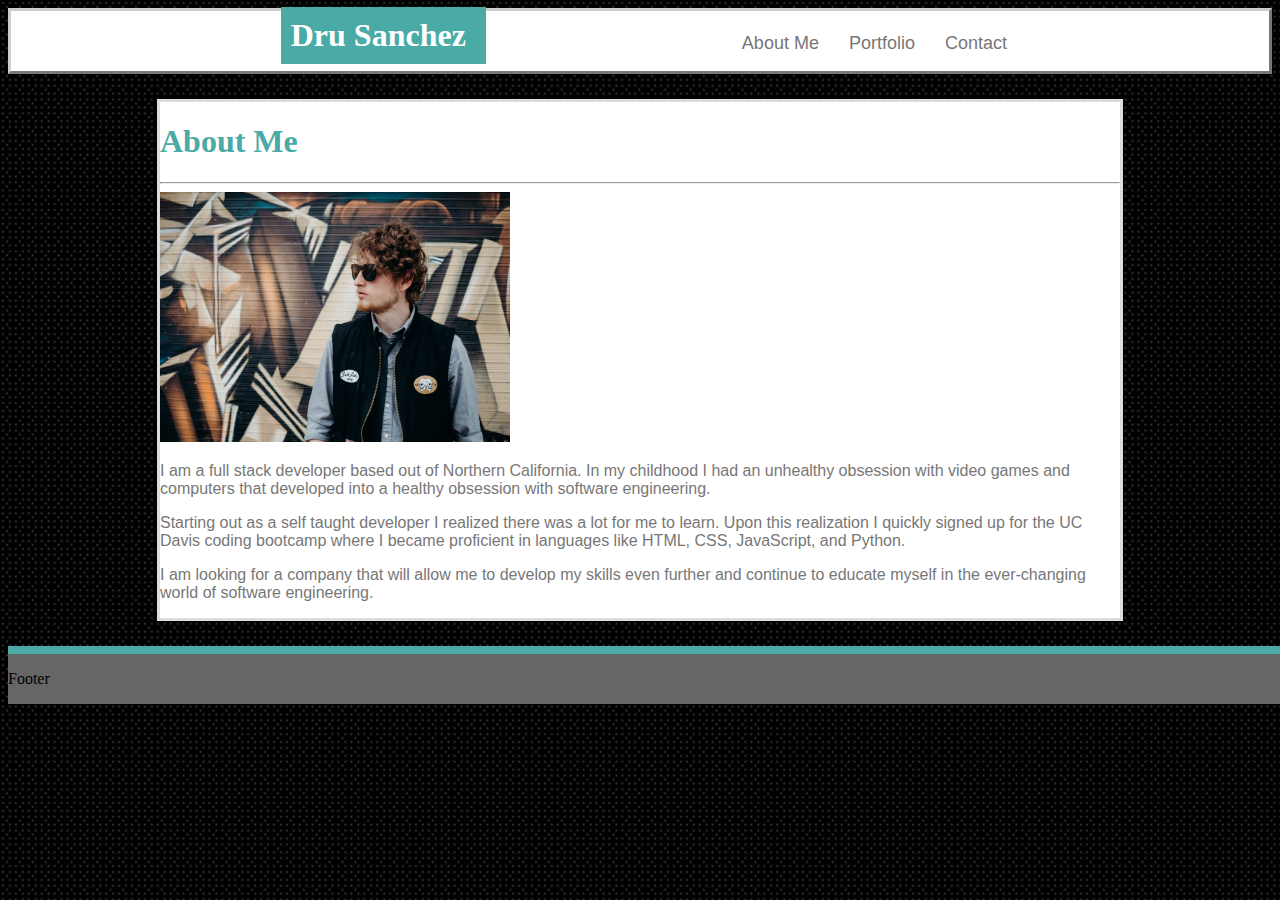
==== Index.html @ f3f40e8c "test" ====
<!DOCTYPE html>
<html lang="en">

<head>
    <meta charset="UTF-8">
    <meta name="viewport" content="width=device-width, initial-scale=1.0">
    <meta http-equiv="X-UA-Compatible" content="ie=edge">
    <title>About Me</title>
    <link rel="stylesheet" type="text/css" href="assets/css/style.css">
</head>

<body>
    <H1 class="header">Dru Sanchez</H1>
    <div class="navbar">
        <li class="nav">
        <li><a class="navbarText" href="contact.html">Contact</a></li>
        <li><a class="navbarText" href="portfolio.html">Portfolio</a></li>
        <li><a class="navbarText" href="index.html">About Me</a></li>


        </li>



    </div>
    <div class="mainHeader">

    </div>
    <div class="mainContent">
        <h1 class="mainContentHeader">About Me</h1>
        <hr class="line">
        <img class="image" src="assets/images/Profile.jpg" alt="hot stuff">
        <div class="mainText">
            <p>I am a full stack developer based out of Northern California. In my childhood I had an unhealthy
                obsession
                with
                video games and computers that developed into a healthy obsession with software engineering.</p>
            <p>Starting out as a self taught developer I realized there was a lot for me to learn. Upon this realization
                I
                quickly signed up for the UC Davis coding bootcamp where I became proficient in languages like HTML,
                CSS,
                JavaScript, and Python.</p>

            <p>I am looking for a company that will allow me to develop my skills even further and continue to educate
                myself in
                the ever-changing world of software engineering.

            </p>
        </div>
    </div>
    <footer class="footer">
    <p class="footerText">Footer</p>
</footer>
</body>



</html>
---- assets/css/style.css ----
body {
    background-image: url(../images/5-dots.png)
}

.header {
    background-color: #4aaaa5;
    color: #ffffff;
    width: 185px;
    float: left;
    margin: 1%;
    padding: .8%;
    position: relative;
    left: 260px;
    bottom: 14px;
}

.mainHeader {
    background-color: #ffffff;
    border-style: outset;
    border-color: #cccccc;
    margin: auto;
    padding: 30px;

}

.footer{
    background-color: #666666;
    
    padding: 0px;
    align-content: center;
    margin-bottom: 0px;
    border-top: 8px solid;
    border-color: #4aaaa5;
    position: absolute;
    display: flex;
    align-items: center;
    width: 100%;
}

.mainContent {
    background-color: #ffffff;
    border-style: solid;
    border-color: #dddddd;
    width: 960px;
    flex-wrap: wrap;
    color: #777777;
    margin-top: 25px;
    margin-left: auto;
    margin-right: auto;
    padding-top: 0px;
    margin-bottom: 25px;
        
}

.image {
    height: 250px;
    width: 350px;
    align-content: left;
    
}

.navbar {
    list-style-type: none;
    margin-right: 200px;
    padding: 0;
    float: right;
    display: inline-block;


}

.mainContentHeader {
    color: #4aaaa5;
}

.line {
    color: #dddddd;

}

.navbarText {
    font-family: 'Arial', 'Helvetica Neue', Helvetica, sans-serif;
    color: #777777;
    text-decoration: none;
    font-size: large;

}

.nav{
    list-style-type:none;
margin:0;
padding:0;
position:relative;
display:inline-block;

}

li {
    float: right;
    display: inline-block;
    position: relative;
    right: 50px;
    top: 10px;
    padding: 15px;
}

.rightBorder {
    border-right: solid #cccccc;
}

.footerText { 
    float: center;
    text-align: center;
}

.mainText {
    font-family: 'Arial', 'Helvetica Neue', Helvetica, sans-serif;
    vertical-align: right;
}

.container {
    position: relative;
    text-align: center;
    color: white;
    display: flex;
    flex-flow: row wrap;
    flex-basis: 12%;
  }

  .portfolioBanner {
      position: absolute;
      text-align: center;
      background-color: #4aaaa5;

  }

.portfolioImage {
    height: 120px;
    width: 150px;
    display: flex;
    padding: 5px;
    margin: auto;
}

.message {    
    width: 900px;
    height: 90px;
    color: #cccccc;
}

.notes {
    width: 900px;
    color: #cccccc;
}

.submit {
    background-color: #4aaaa5;
    color: #ffffff;
    height: 40px;
    width: 70px;
    text-align: center;
}
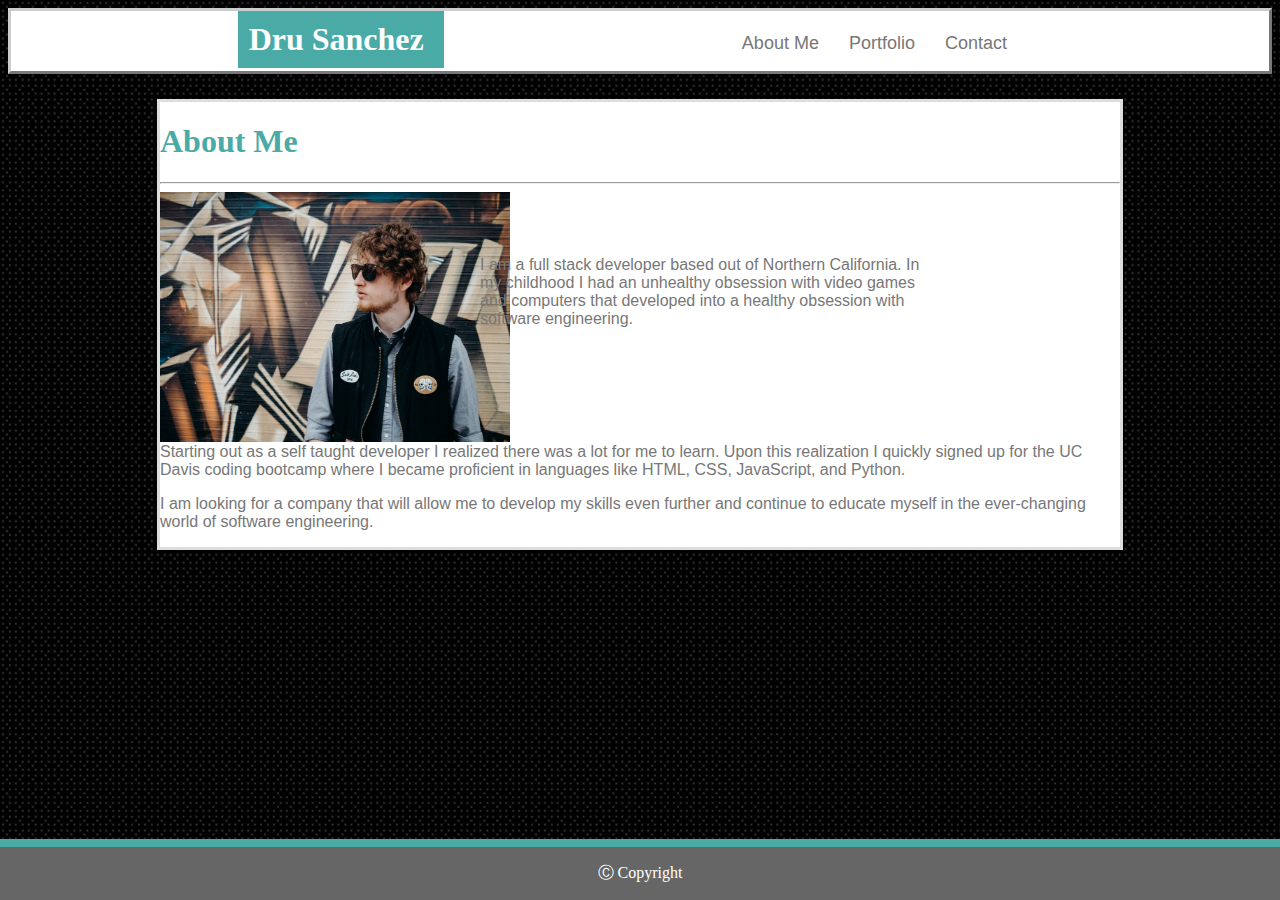
==== commit 688a2539: "dayUpdate" ====
--- a/Index.html
+++ b/Index.html
@@ -10,8 +10,9 @@
 </head>
 
 <body>
+    <!--Top Bar with info-->
     <H1 class="header">Dru Sanchez</H1>
-    <div class="navbar">
+    <nav class="navbar">
         <li class="nav">
         <li><a class="navbarText" href="contact.html">Contact</a></li>
         <li><a class="navbarText" href="portfolio.html">Portfolio</a></li>
@@ -22,19 +23,22 @@
 
 
 
-    </div>
+    </nav>
+
+
     <div class="mainHeader">
 
     </div>
+    <!--Main content section of my page-->
     <div class="mainContent">
         <h1 class="mainContentHeader">About Me</h1>
         <hr class="line">
-        <img class="image" src="assets/images/Profile.jpg" alt="hot stuff">
-        <div class="mainText">
-            <p>I am a full stack developer based out of Northern California. In my childhood I had an unhealthy
+        <img class="image" src="assets/images/Profile.jpg" alt="hot stuff"><p class="topParagraph">I am a full stack developer based out of Northern California. In my childhood I had an unhealthy
                 obsession
                 with
                 video games and computers that developed into a healthy obsession with software engineering.</p>
+        <div class="mainText">
+            
             <p>Starting out as a self taught developer I realized there was a lot for me to learn. Upon this realization
                 I
                 quickly signed up for the UC Davis coding bootcamp where I became proficient in languages like HTML,
@@ -48,8 +52,9 @@
             </p>
         </div>
     </div>
+    <!--busted ass footer won't work-->
     <footer class="footer">
-    <p class="footerText">Footer</p>
+    <p class="footerText">&#9400 Copyright</p>
 </footer>
 </body>
 
--- a/assets/css/style.css
+++ b/assets/css/style.css
@@ -7,11 +7,12 @@
     color: #ffffff;
     width: 185px;
     float: left;
-    margin: 1%;
+    margin-left: 18%;
+    
+    margin-top: .2%;
     padding: .8%;
-    position: relative;
-    left: 260px;
-    bottom: 14px;
+    position: absolute;
+    
 }
 
 .mainHeader {
@@ -28,11 +29,12 @@
     
     padding: 0px;
     align-content: center;
-    margin-bottom: 0px;
+    left: 0;
+    bottom: 0;
     border-top: 8px solid;
     border-color: #4aaaa5;
-    position: absolute;
-    display: flex;
+    position: fixed;
+    
     align-items: center;
     width: 100%;
 }
@@ -56,6 +58,7 @@
     height: 250px;
     width: 350px;
     align-content: left;
+    float: left;
     
 }
 
@@ -87,11 +90,12 @@
 }
 
 .nav{
-    list-style-type:none;
+list-style-type: none;
 margin:0;
 padding:0;
 position:relative;
 display:inline-block;
+
 
 }
 
@@ -102,6 +106,7 @@
     right: 50px;
     top: 10px;
     padding: 15px;
+    
 }
 
 .rightBorder {
@@ -111,11 +116,13 @@
 .footerText { 
     float: center;
     text-align: center;
+    color: #ffffff;
 }
 
 .mainText {
     font-family: 'Arial', 'Helvetica Neue', Helvetica, sans-serif;
     vertical-align: right;
+    margin-top: 27%;
 }
 
 .container {
@@ -135,11 +142,28 @@
   }
 
 .portfolioImage {
+    position: relative;
     height: 120px;
     width: 150px;
     display: flex;
     padding: 5px;
     margin: auto;
+}
+
+.pic2 {
+    right: 10px;
+}
+
+.pic3 {
+    bottom : 10px;
+}
+
+.pic4 {
+
+}
+
+.pic5{
+    
 }
 
 .message {    
@@ -159,4 +183,23 @@
     height: 40px;
     width: 70px;
     text-align: center;
-}+}
+
+.topParagraph{
+    position: absolute;
+    display: flex;
+    flex-flow: right;
+    width: 35%;
+    height: 25%;
+    margin: auto;
+    margin-top: 5%;
+    margin-left: 25%;
+    margin-bottom: auto;
+    font-family: 'Arial', 'Helvetica Neue', Helvetica, sans-serif;
+}
+
+.contactText {
+    font-family: 'Arial', 'Helvetica Neue', Helvetica, sans-serif;
+    vertical-align: right;
+}
+    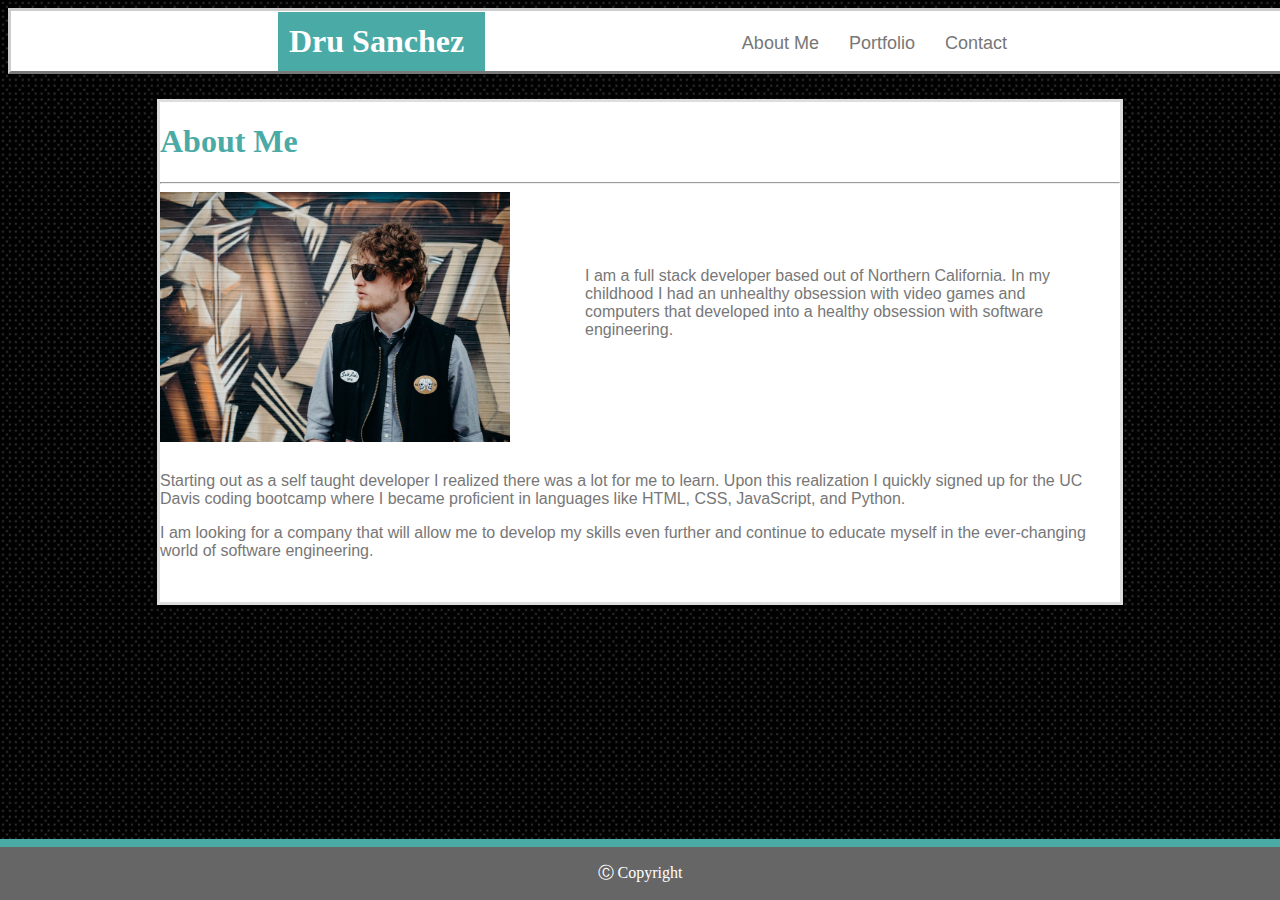
==== commit af99ad3a: "CSS Improvements" ====
--- a/Index.html
+++ b/Index.html
@@ -5,6 +5,7 @@
     <meta charset="UTF-8">
     <meta name="viewport" content="width=device-width, initial-scale=1.0">
     <meta http-equiv="X-UA-Compatible" content="ie=edge">
+    <meta http-equiv="refresh" content="3" >
     <title>About Me</title>
     <link rel="stylesheet" type="text/css" href="assets/css/style.css">
 </head>
@@ -33,12 +34,14 @@
     <div class="mainContent">
         <h1 class="mainContentHeader">About Me</h1>
         <hr class="line">
-        <img class="image" src="assets/images/Profile.jpg" alt="hot stuff"><p class="topParagraph">I am a full stack developer based out of Northern California. In my childhood I had an unhealthy
-                obsession
-                with
-                video games and computers that developed into a healthy obsession with software engineering.</p>
+        <img class="image" src="assets/images/Profile.jpg" alt="hot stuff">
+        <p class="topParagraph">I am a full stack developer based out of Northern California. In my childhood I had an
+            unhealthy
+            obsession
+            with
+            video games and computers that developed into a healthy obsession with software engineering.</p>
         <div class="mainText">
-            
+
             <p>Starting out as a self taught developer I realized there was a lot for me to learn. Upon this realization
                 I
                 quickly signed up for the UC Davis coding bootcamp where I became proficient in languages like HTML,
@@ -54,8 +57,8 @@
     </div>
     <!--busted ass footer won't work-->
     <footer class="footer">
-    <p class="footerText">&#9400 Copyright</p>
-</footer>
+        <p class="footerText">&#9400 Copyright</p>
+    </footer>
 </body>
 
 
--- a/assets/css/style.css
+++ b/assets/css/style.css
@@ -7,10 +7,9 @@
     color: #ffffff;
     width: 185px;
     float: left;
-    margin-left: 18%;
-    
-    margin-top: .2%;
-    padding: .8%;
+    margin-left: 270px;
+    margin-top: 3.5px;
+    padding: 11px;
     position: absolute;
     
 }
@@ -21,6 +20,7 @@
     border-color: #cccccc;
     margin: auto;
     padding: 30px;
+    width: 1450px;
 
 }
 
@@ -44,6 +44,7 @@
     border-style: solid;
     border-color: #dddddd;
     width: 960px;
+    height: 500px;
     flex-wrap: wrap;
     color: #777777;
     margin-top: 25px;
@@ -122,12 +123,14 @@
 .mainText {
     font-family: 'Arial', 'Helvetica Neue', Helvetica, sans-serif;
     vertical-align: right;
-    margin-top: 27%;
+    margin-top: 30%;
 }
 
 .container {
-    position: relative;
+    position: absolute;
     text-align: center;
+    margin: auto;
+    width: 960px;
     color: white;
     display: flex;
     flex-flow: row wrap;
@@ -139,31 +142,85 @@
       text-align: center;
       background-color: #4aaaa5;
 
+
+  }
+
+  .banner1 {
+      float: left;
+      left: 245px;
+      width: 150px;
+      top: 75px;
+  }
+
+  .banner2 {
+      float: left;
+      left: 445px;
+      width: 150px;
+      top: 75px;
+
+  }
+
+  .banner3 {
+      float: left;
+      left: 245px;
+      width: 150px;
+      top: 275px;
+
+  }
+
+  .banner4 {
+      float: left;
+      left: 445px;
+      width: 150px;
+      top: 275px;
+  }
+
+  .banner5 {
+      float: left;
+      left: 245px;
+      width: 150px;
+      top: 475px;
   }
 
 .portfolioImage {
-    position: relative;
-    height: 120px;
-    width: 150px;
-    display: flex;
+    position: absolute;
+    height: 120px;
+    width: 150px;
     padding: 5px;
-    margin: auto;
+    margin-left: 25%;
+    align-items: center;
+    float: left;
 }
 
 .pic2 {
-    right: 10px;
+    float: left;
+    left: 200px;
+    height: 120px;
+    width: 150px;
 }
 
 .pic3 {
-    bottom : 10px;
+    float: left;
+    top: 200px;
+    height: 120px;
+    width: 150px;
 }
 
 .pic4 {
+    float: left;
+    top: 200px;
+    left: 200px;
+    height: 120px;
+    width: 150px;
 
 }
 
 .pic5{
-    
+    float: left;
+    top: 400px;
+    height: 120px;
+    width: 150px;
+
 }
 
 .message {    
@@ -187,13 +244,10 @@
 
 .topParagraph{
     position: absolute;
-    display: flex;
-    flex-flow: right;
-    width: 35%;
-    height: 25%;
-    margin: auto;
-    margin-top: 5%;
-    margin-left: 25%;
+    width: 475px;
+    height: 20px;
+    margin-top: 75px;
+    margin-left: 425px;
     margin-bottom: auto;
     font-family: 'Arial', 'Helvetica Neue', Helvetica, sans-serif;
 }
@@ -202,4 +256,24 @@
     font-family: 'Arial', 'Helvetica Neue', Helvetica, sans-serif;
     vertical-align: right;
 }
-    +    
+.mainContentPortfolio {
+    background-color: #ffffff;
+    border-style: solid;
+    border-color: #dddddd;
+    width: 960px;
+    height: 700px;
+    flex-wrap: wrap;
+    color: #777777;
+    margin-top: 25px;
+    margin-left: auto;
+    margin-right: auto;
+    padding-top: 0px;
+    margin-bottom: 25px;
+        
+}
+
+.bottomParagraph {
+    font-family: 'Arial', 'Helvetica Neue', Helvetica, sans-serif;
+    margin-top: 20px;
+}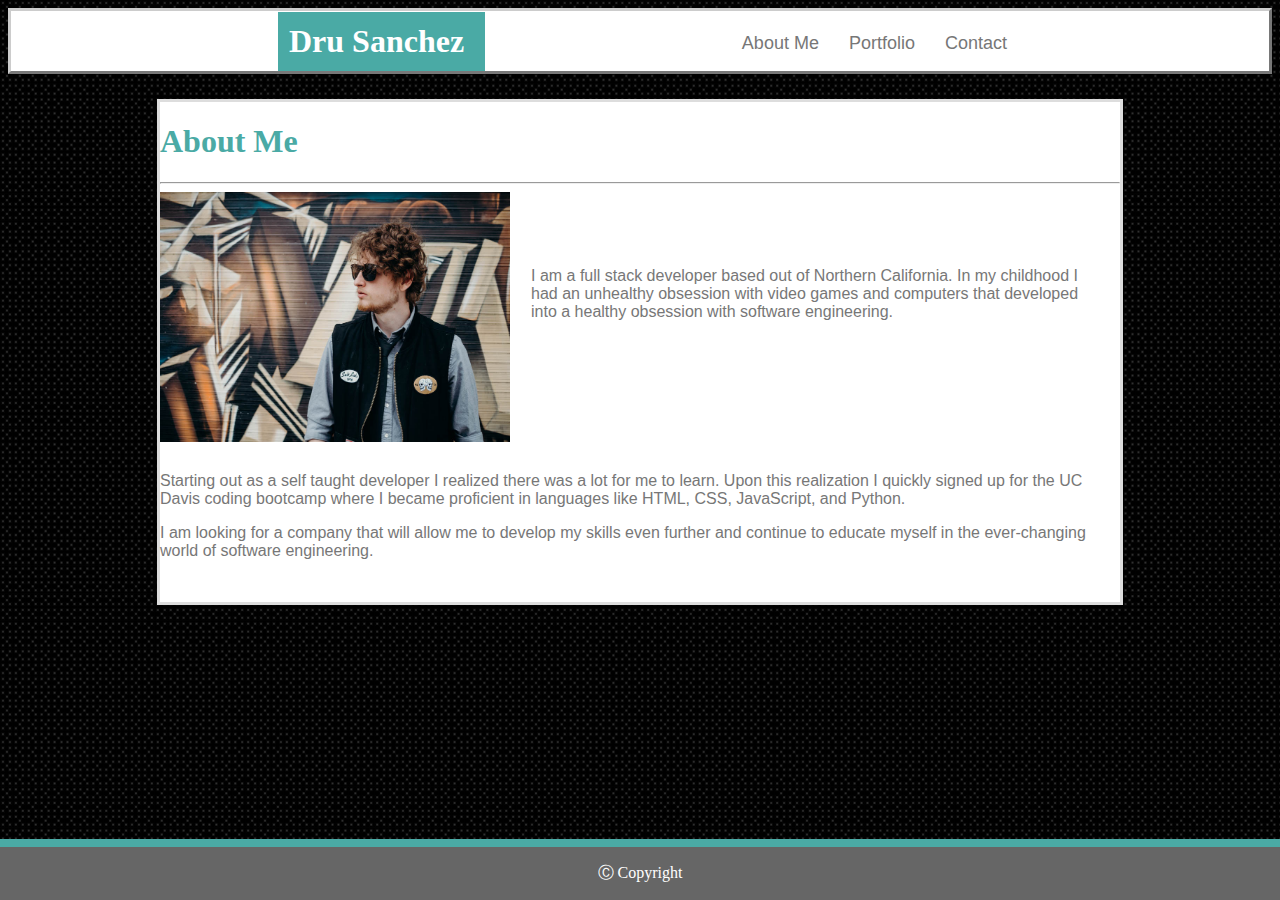
==== commit 657a38fc: "Minor Bug Fixes" ====
--- a/Index.html
+++ b/Index.html
@@ -5,7 +5,7 @@
     <meta charset="UTF-8">
     <meta name="viewport" content="width=device-width, initial-scale=1.0">
     <meta http-equiv="X-UA-Compatible" content="ie=edge">
-    <meta http-equiv="refresh" content="3" >
+    <!-- <meta http-equiv="refresh" content="3" > -->
     <title>About Me</title>
     <link rel="stylesheet" type="text/css" href="assets/css/style.css">
 </head>
@@ -40,7 +40,7 @@
             obsession
             with
             video games and computers that developed into a healthy obsession with software engineering.</p>
-        <div class="mainText">
+        <div class="mainText ">
 
             <p>Starting out as a self taught developer I realized there was a lot for me to learn. Upon this realization
                 I
--- a/assets/css/style.css
+++ b/assets/css/style.css
@@ -20,7 +20,7 @@
     border-color: #cccccc;
     margin: auto;
     padding: 30px;
-    width: 1450px;
+    
 
 }
 
@@ -244,10 +244,10 @@
 
 .topParagraph{
     position: absolute;
-    width: 475px;
+    width: 548px;
     height: 20px;
     margin-top: 75px;
-    margin-left: 425px;
+    margin-left: 371px;
     margin-bottom: auto;
     font-family: 'Arial', 'Helvetica Neue', Helvetica, sans-serif;
 }
@@ -273,7 +273,3 @@
         
 }
 
-.bottomParagraph {
-    font-family: 'Arial', 'Helvetica Neue', Helvetica, sans-serif;
-    margin-top: 20px;
-}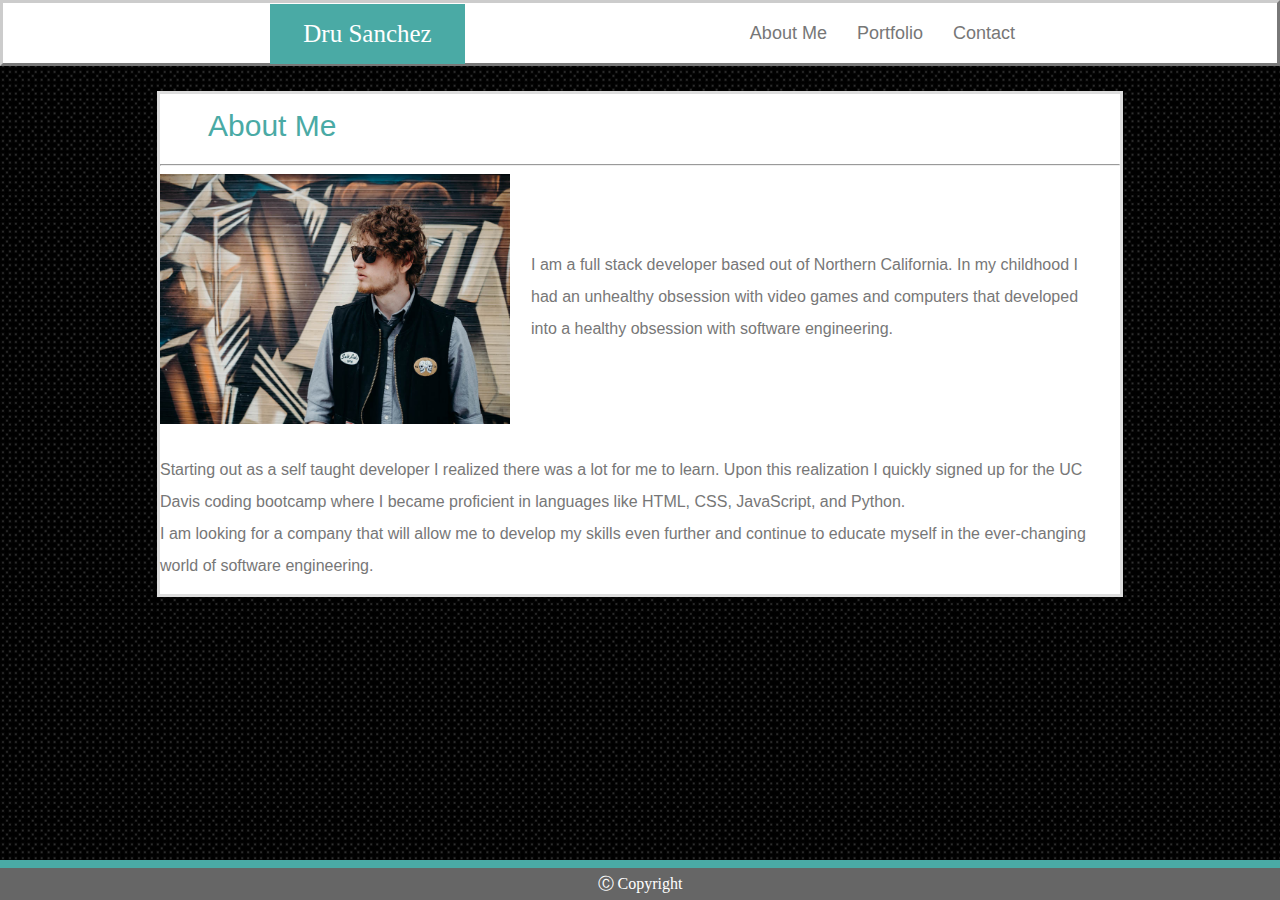
==== commit dde24e6a: "CSS reset" ====
--- a/Index.html
+++ b/Index.html
@@ -7,6 +7,7 @@
     <meta http-equiv="X-UA-Compatible" content="ie=edge">
     <!-- <meta http-equiv="refresh" content="3" > -->
     <title>About Me</title>
+    <link rel="stylesheet" type="text/css" href="assets/css/reset.css">
     <link rel="stylesheet" type="text/css" href="assets/css/style.css">
 </head>
 
--- a/assets/css/style.css
+++ b/assets/css/style.css
@@ -1,5 +1,6 @@
 body {
-    background-image: url(../images/5-dots.png)
+    background-image: url(../images/5-dots.png);
+    line-height: 2;
 }
 
 .header {
@@ -9,8 +10,10 @@
     float: left;
     margin-left: 270px;
     margin-top: 3.5px;
-    padding: 11px;
-    position: absolute;
+    padding: 5px;
+    position: absolute;
+    font-size: 25px;
+    text-align: center;
     
 }
 
@@ -18,6 +21,7 @@
     background-color: #ffffff;
     border-style: outset;
     border-color: #cccccc;
+    border-width: 3px;
     margin: auto;
     padding: 30px;
     
@@ -32,7 +36,8 @@
     left: 0;
     bottom: 0;
     border-top: 8px solid;
-    border-color: #4aaaa5;
+    border-color: #4aaaa5; 
+
     position: fixed;
     
     align-items: center;
@@ -43,6 +48,7 @@
     background-color: #ffffff;
     border-style: solid;
     border-color: #dddddd;
+    border-width: 3px;
     width: 960px;
     height: 500px;
     flex-wrap: wrap;
@@ -66,6 +72,7 @@
 .navbar {
     list-style-type: none;
     margin-right: 200px;
+    margin-bottom: 5%;
     padding: 0;
     float: right;
     display: inline-block;
@@ -75,6 +82,10 @@
 
 .mainContentHeader {
     color: #4aaaa5;
+    font-size: 30px;
+    margin-top: 2px;
+    margin-left: 5%;
+    font-family: 'Arial', 'Helvetica Neue', Helvetica, sans-serif;
 }
 
 .line {
@@ -88,6 +99,11 @@
     text-decoration: none;
     font-size: large;
 
+}
+
+.navbarText :hover {
+    color: #ffffff;
+    background-color: #4Aaaa5;
 }
 
 .nav{
@@ -98,6 +114,7 @@
 display:inline-block;
 
 
+
 }
 
 li {
@@ -105,13 +122,14 @@
     display: inline-block;
     position: relative;
     right: 50px;
-    top: 10px;
+    top: 0px;
     padding: 15px;
     
 }
 
 .rightBorder {
     border-right: solid #cccccc;
+    border-width: 3px;
 }
 
 .footerText { 
@@ -261,6 +279,7 @@
     background-color: #ffffff;
     border-style: solid;
     border-color: #dddddd;
+    border-width: 3px;
     width: 960px;
     height: 700px;
     flex-wrap: wrap;
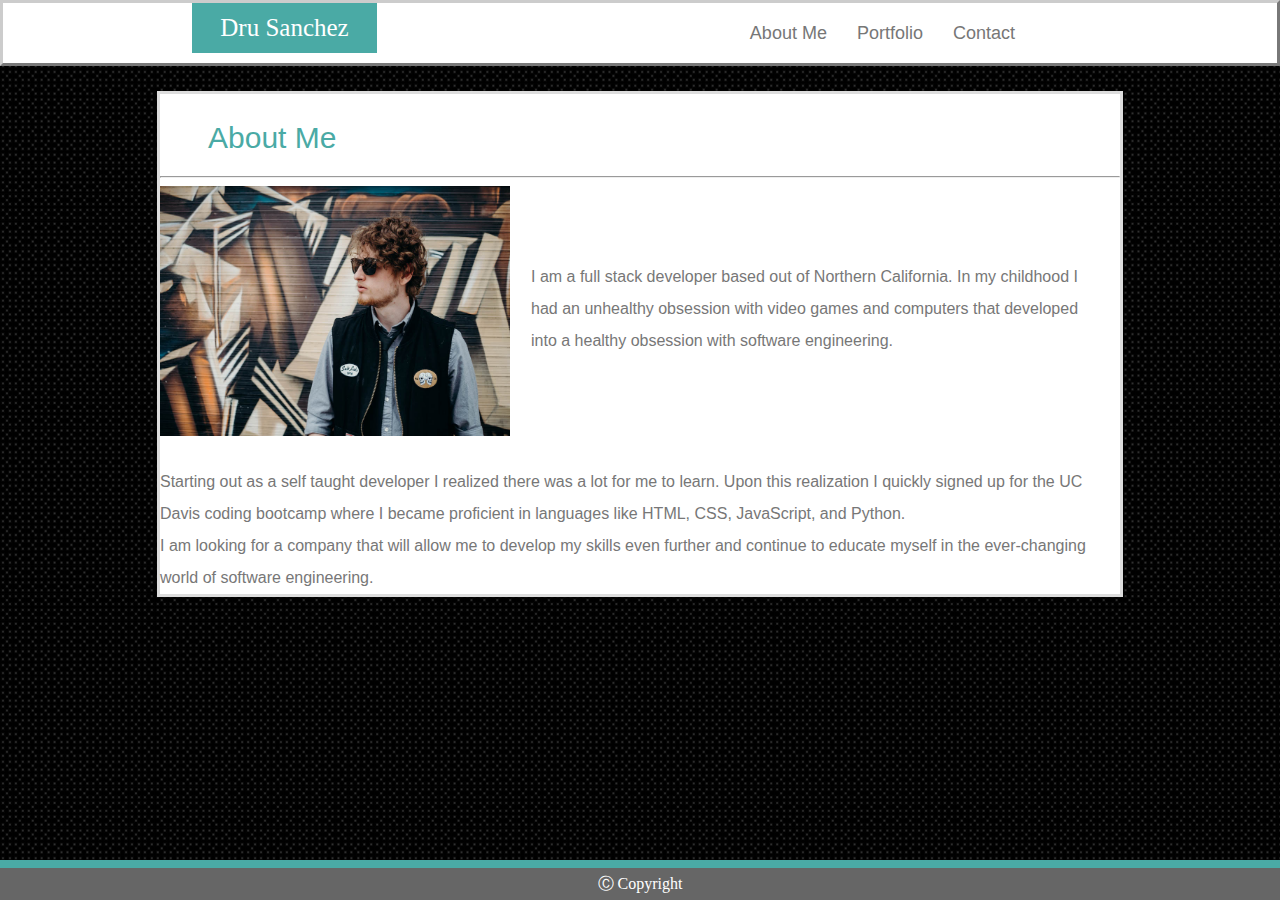
==== commit 2849ea2d: "Add files via upload" ====
--- a/Index.html
+++ b/Index.html
@@ -1,67 +1,67 @@
-<!DOCTYPE html>
-<html lang="en">
-
-<head>
-    <meta charset="UTF-8">
-    <meta name="viewport" content="width=device-width, initial-scale=1.0">
-    <meta http-equiv="X-UA-Compatible" content="ie=edge">
-    <!-- <meta http-equiv="refresh" content="3" > -->
-    <title>About Me</title>
-    <link rel="stylesheet" type="text/css" href="assets/css/reset.css">
-    <link rel="stylesheet" type="text/css" href="assets/css/style.css">
-</head>
-
-<body>
-    <!--Top Bar with info-->
-    <H1 class="header">Dru Sanchez</H1>
-    <nav class="navbar">
-        <li class="nav">
-        <li><a class="navbarText" href="contact.html">Contact</a></li>
-        <li><a class="navbarText" href="portfolio.html">Portfolio</a></li>
-        <li><a class="navbarText" href="index.html">About Me</a></li>
-
-
-        </li>
-
-
-
-    </nav>
-
-
-    <div class="mainHeader">
-
-    </div>
-    <!--Main content section of my page-->
-    <div class="mainContent">
-        <h1 class="mainContentHeader">About Me</h1>
-        <hr class="line">
-        <img class="image" src="assets/images/Profile.jpg" alt="hot stuff">
-        <p class="topParagraph">I am a full stack developer based out of Northern California. In my childhood I had an
-            unhealthy
-            obsession
-            with
-            video games and computers that developed into a healthy obsession with software engineering.</p>
-        <div class="mainText ">
-
-            <p>Starting out as a self taught developer I realized there was a lot for me to learn. Upon this realization
-                I
-                quickly signed up for the UC Davis coding bootcamp where I became proficient in languages like HTML,
-                CSS,
-                JavaScript, and Python.</p>
-
-            <p>I am looking for a company that will allow me to develop my skills even further and continue to educate
-                myself in
-                the ever-changing world of software engineering.
-
-            </p>
-        </div>
-    </div>
-    <!--busted ass footer won't work-->
-    <footer class="footer">
-        <p class="footerText">&#9400 Copyright</p>
-    </footer>
-</body>
-
-
-
+<!DOCTYPE html>
+<html lang="en">
+
+<head>
+    <meta charset="UTF-8">
+    <meta name="viewport" content="width=device-width, initial-scale=1.0">
+    <meta http-equiv="X-UA-Compatible" content="ie=edge">
+    <!-- <meta http-equiv="refresh" content="3" > -->
+    <title>About Me</title>
+    <link rel="stylesheet" type="text/css" href="assets/css/reset.css">
+    <link rel="stylesheet" type="text/css" href="assets/css/style.css">
+</head>
+
+<body>
+    <!--Top Bar with info-->
+    <H1 class="header">Dru Sanchez</H1>
+    <nav class="navbar">
+        <li class="nav">
+        <li><a class="navbarText" href="contact.html">Contact</a></li>
+        <li><a class="navbarText" href="portfolio.html">Portfolio</a></li>
+        <li><a class="navbarText" href="index.html">About Me</a></li>
+
+
+        </li>
+
+
+
+    </nav>
+
+
+    <div class="mainHeader">
+
+    </div>
+    <!--Main content section of my page-->
+    <div class="mainContent">
+        <h1 class="mainContentHeader">About Me</h1>
+        <hr class="line">
+        <img class="image" src="assets/images/Profile.jpg" alt="hot stuff">
+        <p class="topParagraph">I am a full stack developer based out of Northern California. In my childhood I had an
+            unhealthy
+            obsession
+            with
+            video games and computers that developed into a healthy obsession with software engineering.</p>
+        <div class="mainText ">
+
+            <p>Starting out as a self taught developer I realized there was a lot for me to learn. Upon this realization
+                I
+                quickly signed up for the UC Davis coding bootcamp where I became proficient in languages like HTML,
+                CSS,
+                JavaScript, and Python.</p>
+
+            <p>I am looking for a company that will allow me to develop my skills even further and continue to educate
+                myself in
+                the ever-changing world of software engineering.
+
+            </p>
+        </div>
+    </div>
+    <!--busted ass footer won't work-->
+    <footer class="footer">
+        <p class="footerText">&#9400 Copyright</p>
+    </footer>
+</body>
+
+
+
 </html>--- a/assets/css/style.css
+++ b/assets/css/style.css
@@ -1,294 +1,445 @@
-body {
-    background-image: url(../images/5-dots.png);
-    line-height: 2;
-}
-
-.header {
-    background-color: #4aaaa5;
-    color: #ffffff;
-    width: 185px;
-    float: left;
-    margin-left: 270px;
-    margin-top: 3.5px;
-    padding: 5px;
-    position: absolute;
-    font-size: 25px;
-    text-align: center;
-    
-}
-
-.mainHeader {
-    background-color: #ffffff;
-    border-style: outset;
-    border-color: #cccccc;
-    border-width: 3px;
-    margin: auto;
-    padding: 30px;
-    
-
-}
-
-.footer{
-    background-color: #666666;
-    
-    padding: 0px;
-    align-content: center;
-    left: 0;
-    bottom: 0;
-    border-top: 8px solid;
-    border-color: #4aaaa5; 
-
-    position: fixed;
-    
-    align-items: center;
-    width: 100%;
-}
-
-.mainContent {
-    background-color: #ffffff;
-    border-style: solid;
-    border-color: #dddddd;
-    border-width: 3px;
-    width: 960px;
-    height: 500px;
-    flex-wrap: wrap;
-    color: #777777;
-    margin-top: 25px;
-    margin-left: auto;
-    margin-right: auto;
-    padding-top: 0px;
-    margin-bottom: 25px;
-        
-}
-
-.image {
-    height: 250px;
-    width: 350px;
-    align-content: left;
-    float: left;
-    
-}
-
-.navbar {
-    list-style-type: none;
-    margin-right: 200px;
-    margin-bottom: 5%;
-    padding: 0;
-    float: right;
-    display: inline-block;
-
-
-}
-
-.mainContentHeader {
-    color: #4aaaa5;
-    font-size: 30px;
-    margin-top: 2px;
-    margin-left: 5%;
-    font-family: 'Arial', 'Helvetica Neue', Helvetica, sans-serif;
-}
-
-.line {
-    color: #dddddd;
-
-}
-
-.navbarText {
-    font-family: 'Arial', 'Helvetica Neue', Helvetica, sans-serif;
-    color: #777777;
-    text-decoration: none;
-    font-size: large;
-
-}
-
-.navbarText :hover {
-    color: #ffffff;
-    background-color: #4Aaaa5;
-}
-
-.nav{
-list-style-type: none;
-margin:0;
-padding:0;
-position:relative;
-display:inline-block;
-
-
-
-}
-
-li {
-    float: right;
-    display: inline-block;
-    position: relative;
-    right: 50px;
-    top: 0px;
-    padding: 15px;
-    
-}
-
-.rightBorder {
-    border-right: solid #cccccc;
-    border-width: 3px;
-}
-
-.footerText { 
-    float: center;
-    text-align: center;
-    color: #ffffff;
-}
-
-.mainText {
-    font-family: 'Arial', 'Helvetica Neue', Helvetica, sans-serif;
-    vertical-align: right;
-    margin-top: 30%;
-}
-
-.container {
-    position: absolute;
-    text-align: center;
-    margin: auto;
-    width: 960px;
-    color: white;
-    display: flex;
-    flex-flow: row wrap;
-    flex-basis: 12%;
-  }
-
-  .portfolioBanner {
-      position: absolute;
-      text-align: center;
-      background-color: #4aaaa5;
-
-
-  }
-
-  .banner1 {
-      float: left;
-      left: 245px;
-      width: 150px;
-      top: 75px;
-  }
-
-  .banner2 {
-      float: left;
-      left: 445px;
-      width: 150px;
-      top: 75px;
-
-  }
-
-  .banner3 {
-      float: left;
-      left: 245px;
-      width: 150px;
-      top: 275px;
-
-  }
-
-  .banner4 {
-      float: left;
-      left: 445px;
-      width: 150px;
-      top: 275px;
-  }
-
-  .banner5 {
-      float: left;
-      left: 245px;
-      width: 150px;
-      top: 475px;
-  }
-
-.portfolioImage {
-    position: absolute;
-    height: 120px;
-    width: 150px;
-    padding: 5px;
-    margin-left: 25%;
-    align-items: center;
-    float: left;
-}
-
-.pic2 {
-    float: left;
-    left: 200px;
-    height: 120px;
-    width: 150px;
-}
-
-.pic3 {
-    float: left;
-    top: 200px;
-    height: 120px;
-    width: 150px;
-}
-
-.pic4 {
-    float: left;
-    top: 200px;
-    left: 200px;
-    height: 120px;
-    width: 150px;
-
-}
-
-.pic5{
-    float: left;
-    top: 400px;
-    height: 120px;
-    width: 150px;
-
-}
-
-.message {    
-    width: 900px;
-    height: 90px;
-    color: #cccccc;
-}
-
-.notes {
-    width: 900px;
-    color: #cccccc;
-}
-
-.submit {
-    background-color: #4aaaa5;
-    color: #ffffff;
-    height: 40px;
-    width: 70px;
-    text-align: center;
-}
-
-.topParagraph{
-    position: absolute;
-    width: 548px;
-    height: 20px;
-    margin-top: 75px;
-    margin-left: 371px;
-    margin-bottom: auto;
-    font-family: 'Arial', 'Helvetica Neue', Helvetica, sans-serif;
-}
-
-.contactText {
-    font-family: 'Arial', 'Helvetica Neue', Helvetica, sans-serif;
-    vertical-align: right;
-}
-    
-.mainContentPortfolio {
-    background-color: #ffffff;
-    border-style: solid;
-    border-color: #dddddd;
-    border-width: 3px;
-    width: 960px;
-    height: 700px;
-    flex-wrap: wrap;
-    color: #777777;
-    margin-top: 25px;
-    margin-left: auto;
-    margin-right: auto;
-    padding-top: 0px;
-    margin-bottom: 25px;
-        
-}
-
+body {
+    background-image: url(../images/5-dots.png);
+    line-height: 2;
+}
+header {
+    display: block;
+    
+}
+
+
+
+.header {
+    background-color: #4aaaa5;
+    color: #ffffff;
+    width: 185px;
+    float: left;
+    position: relative;
+    margin-left: 15%;
+    margin-top: .2%;
+    padding: .0%; 
+    font-size: 25px;
+    text-align: center;
+    
+}
+
+.mainHeader {
+    background-color: #ffffff;
+    border-style: outset;
+    border-color: #cccccc;
+    border-width: 3px;
+    margin: auto;
+    padding: 30px;
+    
+
+}
+
+.footer{
+    background-color: #666666;
+    padding: 0px;
+    align-content: center;
+    left: 0;
+    bottom: 0;
+    border-top: 8px solid;
+    border-color: #4aaaa5; 
+    position: fixed;
+    align-items: center;
+    width: 100%;
+}
+
+.mainContent {
+    background-color: #ffffff;
+    border-style: solid;
+    border-color: #dddddd;
+    border-width: 3px;
+    width: 960px;
+    height: 500px;
+    flex-wrap: wrap;
+    color: #777777;
+    margin-top: 25px;
+    margin-left: auto;
+    margin-right: auto;
+    padding-top: 0px;
+    margin-bottom: 25px;
+        
+}
+
+.image {
+    height: 250px;
+    width: 350px;
+    align-content: left;
+    float: left;
+    
+}
+
+.navbar {
+    list-style-type: none;
+    margin-right: 200px;
+    margin-bottom: 5%;
+    padding: 0;
+    float: right;
+    display: inline-block;
+}
+
+.navbarText:hover {
+    background-color: #4aaaa5;
+    padding: 10%;
+    margin-right: 10%;
+    float: right;
+    text-align: center;
+
+}
+
+.mainContentHeader {
+    color: #4aaaa5;
+    font-size: 30px;
+    margin-top: 1.5%;
+    margin-left: 5%;
+    font-family: 'Arial', 'Helvetica Neue', Helvetica, sans-serif;
+}
+
+.line {
+    color: #dddddd;
+
+}
+
+.navbarText {
+    font-family: 'Arial', 'Helvetica Neue', Helvetica, sans-serif;
+    color: #777777;
+    text-decoration: none;
+    font-size: large;
+
+}
+
+.navbarText :hover {
+    color: #ffffff;
+    background-color: #4Aaaa5;
+}
+
+.nav{
+list-style-type: none;
+margin:0;
+padding:0;
+position:relative;
+display:inline-block;
+
+
+
+}
+
+li {
+    float: right;
+    display: inline-block;
+    position: relative;
+    right: 50px;
+    top: 0px;
+    padding: 15px;
+    
+}
+
+.rightBorder {
+    border-right: solid #cccccc;
+    border-width: 3px;
+}
+
+.footerText { 
+    float: center;
+    text-align: center;
+    color: #ffffff;
+}
+
+.mainText {
+    font-family: 'Arial', 'Helvetica Neue', Helvetica, sans-serif;
+    vertical-align: right;
+    margin-top: 30%;
+}
+
+.container {
+    position: absolute;
+    text-align: center;
+    margin: auto;
+    width: 960px;
+    color: white;
+    display: flex;
+    flex-flow: row wrap;
+    flex-basis: 12%;
+  }
+
+  .portfolioBanner {
+      position: absolute;
+      text-align: center;
+      background-color: #4aaaa5;
+
+
+  }
+
+  .banner1 {
+      float: left;
+      left: 245px;
+      width: 150px;
+      top: 75px;
+  }
+
+  .banner2 {
+      float: left;
+      left: 445px;
+      width: 150px;
+      top: 75px;
+
+  }
+
+  .banner3 {
+      float: left;
+      left: 245px;
+      width: 150px;
+      top: 275px;
+
+  }
+
+  .banner4 {
+      float: left;
+      left: 445px;
+      width: 150px;
+      top: 275px;
+  }
+
+  .banner5 {
+      float: left;
+      left: 245px;
+      width: 150px;
+      top: 475px;
+  }
+
+.portfolioImage {
+    position: absolute;
+    height: 120px;
+    width: 150px;
+    padding: 5px;
+    margin-left: 25%;
+    align-items: center;
+    float: left;
+}
+
+.pic2 {
+    float: left;
+    left: 200px;
+    height: 120px;
+    width: 150px;
+}
+
+.pic3 {
+    float: left;
+    top: 200px;
+    height: 120px;
+    width: 150px;
+}
+
+.pic4 {
+    float: left;
+    top: 200px;
+    left: 200px;
+    height: 120px;
+    width: 150px;
+
+}
+
+.pic5{
+    float: left;
+    top: 400px;
+    height: 120px;
+    width: 150px;
+
+}
+
+.message {    
+    width: 900px;
+    height: 90px;
+    color: #cccccc;
+}
+
+.notes {
+    width: 900px;
+    color: #cccccc;
+}
+
+.submit {
+    background-color: #4aaaa5;
+    color: #ffffff;
+    height: 40px;
+    width: 70px;
+    text-align: center;
+}
+
+.topParagraph{
+    position: absolute;
+    width: 548px;
+    height: 20px;
+    margin-top: 75px;
+    margin-left: 371px;
+    margin-bottom: auto;
+    font-family: 'Arial', 'Helvetica Neue', Helvetica, sans-serif;
+}
+
+.contactText {
+    font-family: 'Arial', 'Helvetica Neue', Helvetica, sans-serif;
+    vertical-align: right;
+}
+    
+.mainContentPortfolio {
+    background-color: #ffffff;
+    border-style: solid;
+    border-color: #dddddd;
+    border-width: 3px;
+    width: 960px;
+    height: 700px;
+    flex-wrap: wrap;
+    color: #777777;
+    margin-top: 25px;
+    margin-left: auto;
+    margin-right: auto;
+    padding-top: 0px;
+    margin-bottom: 25px;
+        
+}
+
+/* Smartphones (portrait and landscape) ----------- */
+@media only screen and (min-device-width : 320px) and (max-device-width : 480px) {
+    .mainContent {
+        max-width: 118%;
+        height: 50rem;
+        align-content: center;
+    }
+
+    .header {
+        background-color: #4aaaa5;
+        color: #ffffff;
+        width: 185px;
+        float: left;
+        position: relative;
+        margin-left: -5rem;
+        margin-top: .2%;
+        padding: .0%; 
+        font-size: 36px;
+        text-align: center;
+        width: 145%
+    }
+
+    .mainHeader {
+        width: 100%;
+        height: .5rem;
+    }
+
+    .navbar {
+        width: 200%;
+        margin: auto;
+        margin-right: -4rem;
+        background-color: #ffffff;
+    }
+
+    .footer {
+        text-align: center;
+    }
+
+    body {
+        width: 320px;
+    }
+
+    .mainContentPortfolio {
+        background-color: #ffffff;
+        border-style: solid;
+        border-color: #dddddd;
+        border-width: 3px;
+        width: 377px;
+        height: 900px;
+        flex-wrap: wrap;
+        color: #777777;
+        margin-top: 25px;
+        margin-left: auto;
+        margin-right: auto;
+        padding-top: 0px;
+        margin-bottom: 25px;
+            
+    }
+
+    .pic1 {            
+        margin-left: -90px;
+        left: 200px;
+        height: 120px;
+        width: 150px;
+    }
+
+    .banner1 {
+        float: left;
+        left: 115px;
+        width: 150px;
+        top: 75px;
+    }
+
+    .pic2 {
+        float: left;
+        margin-left: -90px;
+        margin-top: 150px;
+        height: 120px;
+        width: 150px;
+    }
+
+    .banner2 {
+        float: left;
+        left: 115px;
+        width: 150px;
+        top: 210px;
+    }
+
+    .pic3 {
+        float: left;
+        margin-left: 110px;
+        margin-top: 100px;
+        height: 120px;
+        width: 150px;
+    }
+
+    .banner3 {
+        float: left;
+        left: 115px;
+        width: 150px;
+        top: 350px;
+    }
+
+    .pic4 {
+        float: left;
+        margin-left: -90px;
+        margin-top: 250px;
+        height: 120px;
+        width: 150px;
+    }
+
+    .banner4 {
+        float: left;
+        left: 115px;
+        width: 150px;
+        top: 500px;
+    }
+
+    .pic5 {
+        float: left;
+        margin-left: 110px;
+        margin-top: 200px;
+        height: 120px;
+        width: 150px;
+    }
+
+    .banner5 {
+        float: left;
+        left: 115px;
+        width: 150px;
+        top: 650px;
+    }
+
+    .notes {
+        width: auto;
+    }
+
+    .message {
+        width: auto;
+    }
+}